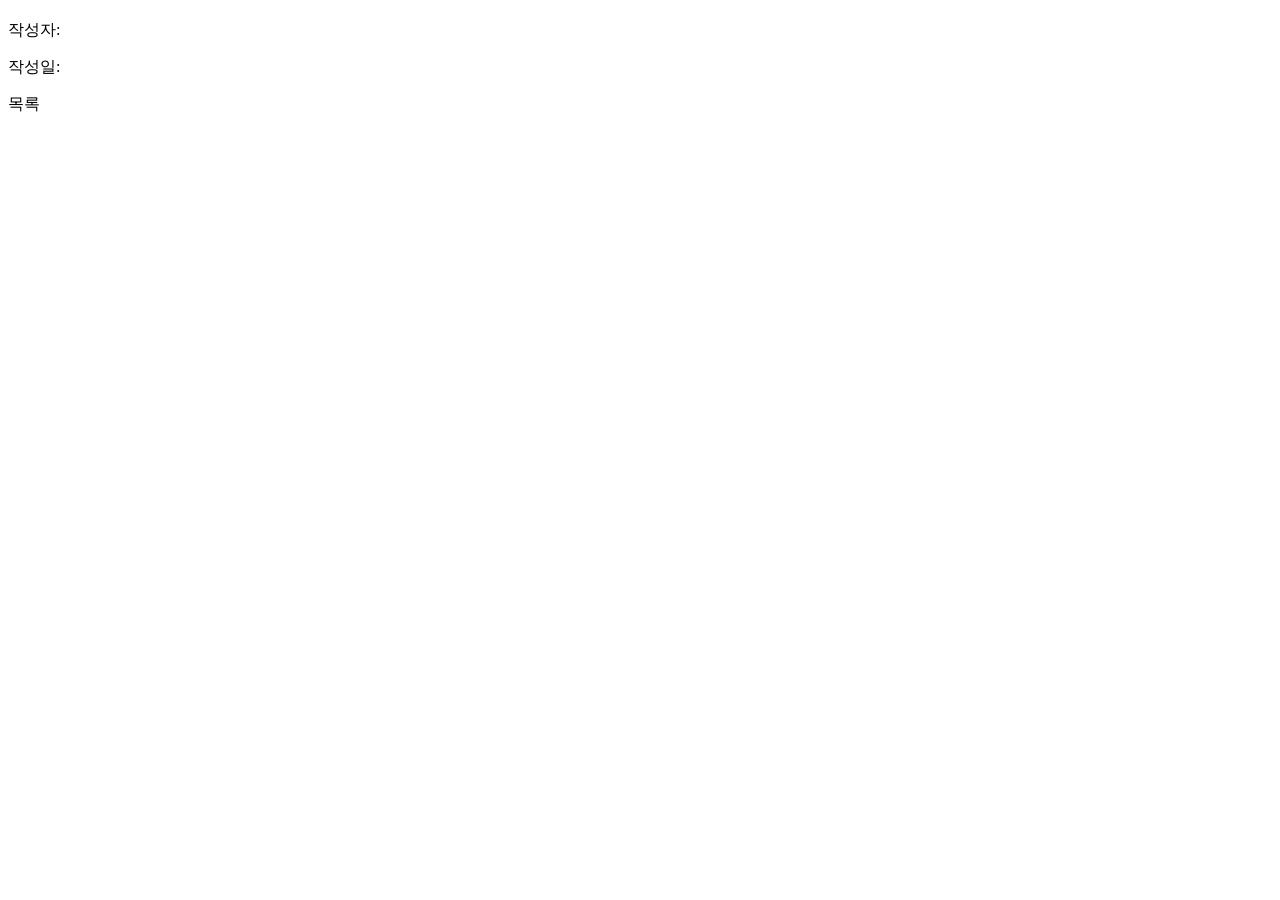
==== src/main/resources/templates/board/detail.html @ 3931fa21 "게시판 관련 기능 추가 - 게시판 목록 조회 - 게시글 작성 - 게시글 삭제" ====
<!DOCTYPE html>
<html xmlns:th="http://www.thymeleaf.org">

<head>
    <title>게시글 상세보기</title>
</head>

<body>
    <h2 th:text="${board.title}"></h2>
    <p>작성자: <span th:text="${board.writer}"></span></p>
    <p th:text="${board.content}"></p>
    <p>작성일: <span th:text="${board.createdAt}"></span></p>
    <a th:href="@{/board/list}">목록</a>
</body>

</html>
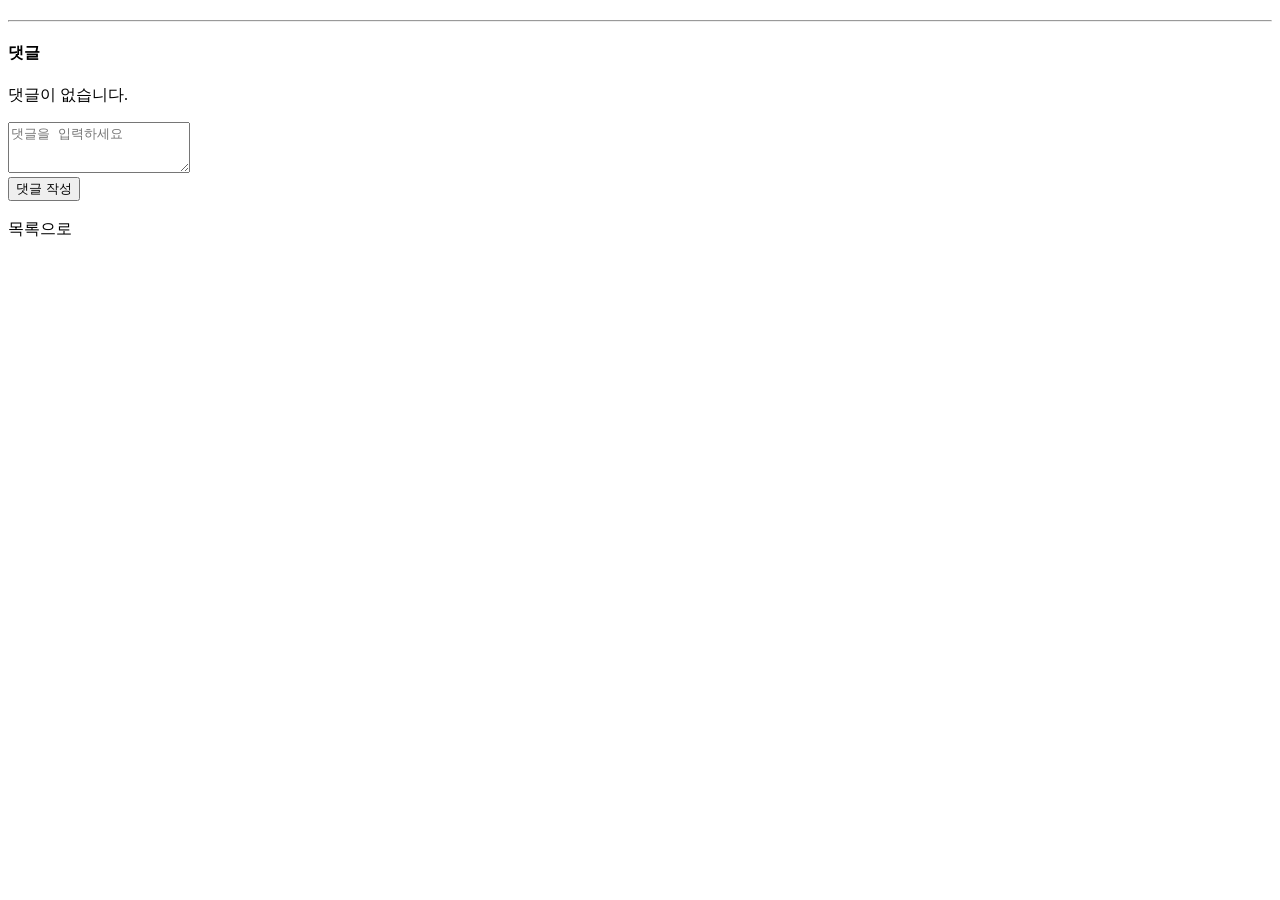
==== commit 25d06004: "프로젝트 구조 수정" ====
--- a/src/main/resources/templates/board/detail.html
+++ b/src/main/resources/templates/board/detail.html
@@ -3,14 +3,44 @@
 
 <head>
     <title>게시글 상세보기</title>
+    <link rel="stylesheet" href="/css/bootstrap.min.css">
+    <link rel="stylesheet" href="/css/custom.css">
 </head>
 
 <body>
-    <h2 th:text="${board.title}"></h2>
-    <p>작성자: <span th:text="${board.writer}"></span></p>
-    <p th:text="${board.content}"></p>
-    <p>작성일: <span th:text="${board.createdAt}"></span></p>
-    <a th:href="@{/board/list}">목록</a>
+    <div class="container">
+        <h2 th:text="${board.title}"></h2>
+        <p th:text="'작성자: ' + ${board.user.username}"></p>
+        <div th:utext="${board.content}"></div>
+
+        <!-- 댓글 섹션 -->
+        <hr />
+        <h4>댓글</h4>
+        <div th:if="${#lists.isEmpty(board.comments)}">
+            <p>댓글이 없습니다.</p>
+        </div>
+        <div th:each="comment : ${board.comments}">
+            <div class="mb-2">
+                <strong th:text="${comment.user.username}"></strong>
+                <small th:text="${#dates.format(comment.createdDate, 'yyyy-MM-dd HH:mm')}"></small>
+                <p th:text="{comment.content}"></p>
+            </div>
+        </div>
+
+        <!-- 댓글 작성 폼 -->
+        <form th:action="@{/comments/write}" method="post">
+            <input type="hidden" name="boardId" th:value="${board.id}" />
+            <div class="mb-3">
+                <textarea name="content" class="form-control" rows="3" placeholder="댓글을 입력하세요" required></textarea>
+            </div>
+            <button type="submit" class="btn btn-primary">댓글 작성</button>
+        </form>
+
+        <br />
+        <a th:href="@{/boards}" class="btn btn-secondary">목록으로</a>
+    </div>
+    <script src="/js/bootstrap.bundle.min.js"></script>
+    <script src="/js/custom.js"></script>
 </body>
 
 </html>
